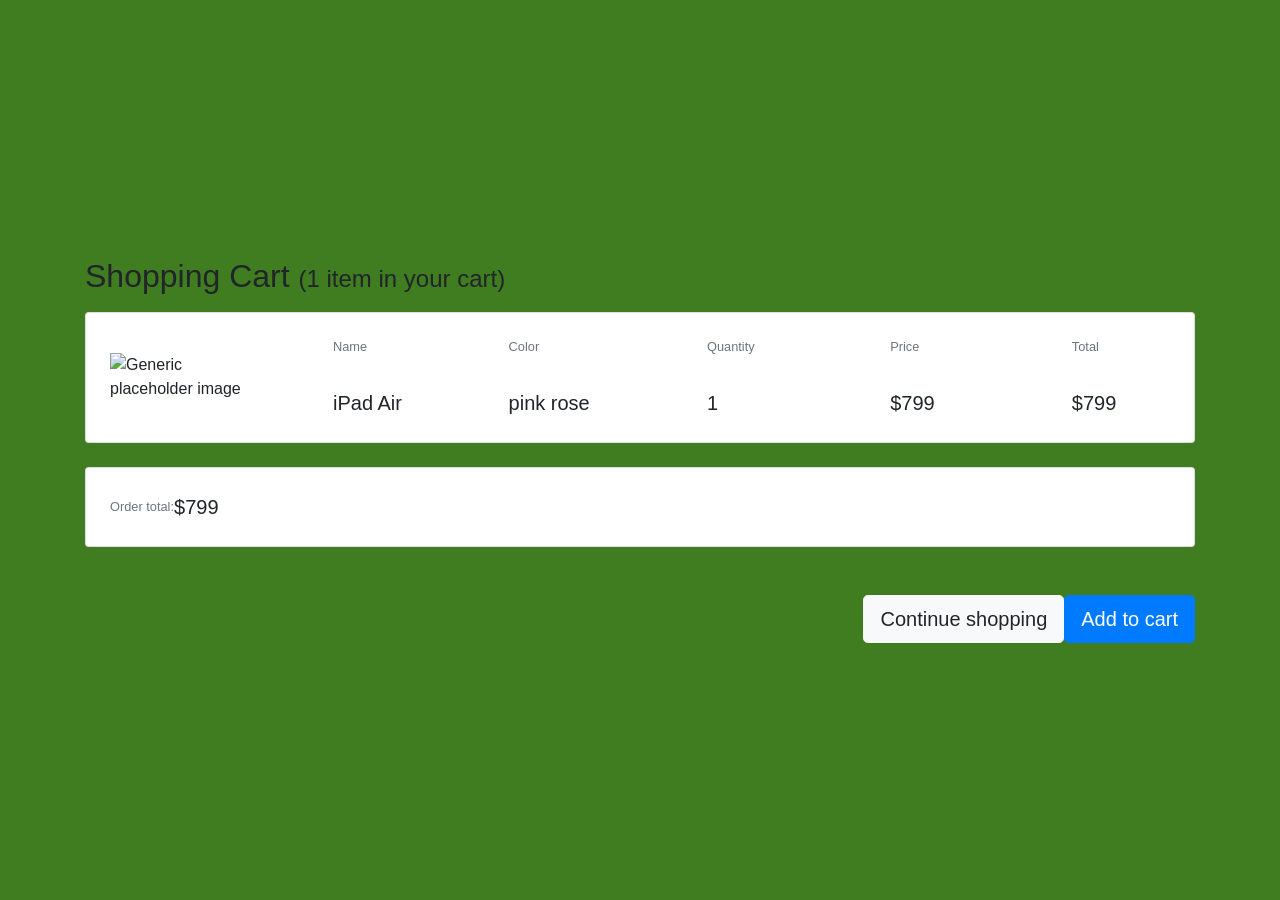
==== visionary-crofting-MVC/src/main/resources/templates/card.html @ bdb23352 "Create product details view" ====
<!DOCTYPE html>
<html lang="en">
<head>
    <meta charset="UTF-8">
  <link rel="stylesheet" href="https://stackpath.bootstrapcdn.com/bootstrap/4.3.1/css/bootstrap.min.css">



  <title>Card</title>
</head>
<body>
<section class="vh-100" style="background-color: #3F7D20;">
  <div class="container h-100">
    <div class="row d-flex justify-content-center align-items-center h-100">
      <div class="col">
        <p><span class="h2">Shopping Cart </span><span class="h4">(1 item in your cart)</span></p>

        <div class="card mb-4">
          <div class="card-body p-4">

            <div class="row align-items-center">
              <div class="col-md-2">
                <img src="https://mdbcdn.b-cdn.net/img/Photos/Horizontal/E-commerce/Products/1.webp"
                     class="img-fluid" alt="Generic placeholder image">
              </div>
              <div class="col-md-2 d-flex justify-content-center">
                <div>
                  <p class="small text-muted mb-4 pb-2">Name</p>
                  <p class="lead fw-normal mb-0">iPad Air</p>
                </div>
              </div>
              <div class="col-md-2 d-flex justify-content-center">
                <div>
                  <p class="small text-muted mb-4 pb-2">Color</p>
                  <p class="lead fw-normal mb-0"><i class="fas fa-circle me-2" style="color: #fdd8d2;"></i>
                    pink rose</p>
                </div>
              </div>
              <div class="col-md-2 d-flex justify-content-center">
                <div>
                  <p class="small text-muted mb-4 pb-2">Quantity</p>
                  <p class="lead fw-normal mb-0">1</p>
                </div>
              </div>
              <div class="col-md-2 d-flex justify-content-center">
                <div>
                  <p class="small text-muted mb-4 pb-2">Price</p>
                  <p class="lead fw-normal mb-0">$799</p>
                </div>
              </div>
              <div class="col-md-2 d-flex justify-content-center">
                <div>
                  <p class="small text-muted mb-4 pb-2">Total</p>
                  <p class="lead fw-normal mb-0">$799</p>
                </div>
              </div>
            </div>

          </div>
        </div>

        <div class="card mb-5">
          <div class="card-body p-4">

            <div class="float-end">
              <p class="mb-0 me-5 d-flex align-items-center">
                <span class="small text-muted me-2">Order total:</span> <span
                      class="lead fw-normal">$799</span>
              </p>
            </div>

          </div>
        </div>

        <div class="d-flex justify-content-end">
          <button type="button" class="btn btn-light btn-lg me-2">Continue shopping</button>
          <button type="button" class="btn btn-primary btn-lg">Add to cart</button>
        </div>

      </div>
    </div>
  </div>
</section>
</body>
</html>
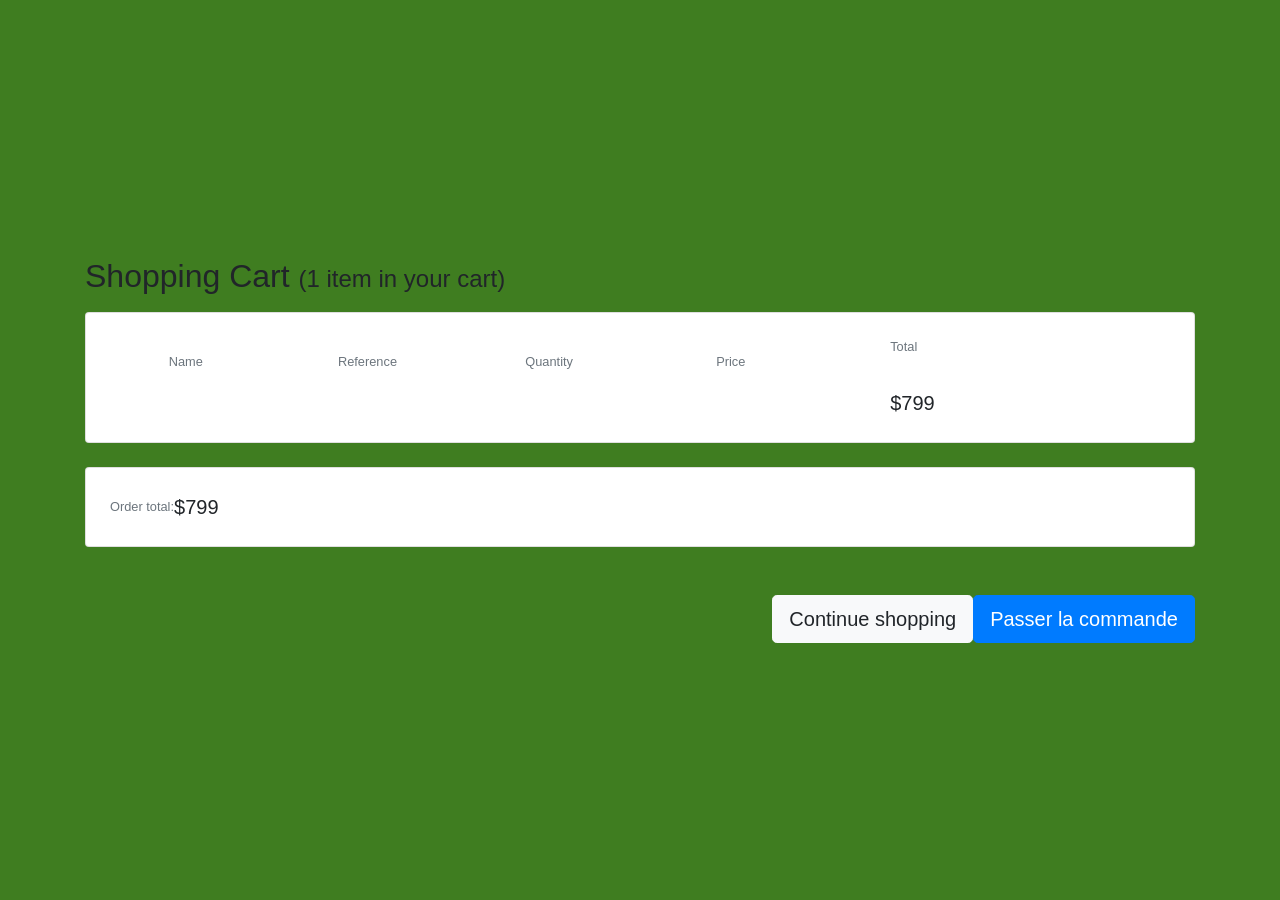
==== commit 28a61505: "Afficher les commandeitems" ====
--- a/visionary-crofting-MVC/src/main/resources/templates/card.html
+++ b/visionary-crofting-MVC/src/main/resources/templates/card.html
@@ -15,37 +15,36 @@
       <div class="col">
         <p><span class="h2">Shopping Cart </span><span class="h4">(1 item in your cart)</span></p>
 
-        <div class="card mb-4">
+        <div th:each="c : ${commandeItems}" class="card mb-4">
           <div class="card-body p-4">
 
             <div class="row align-items-center">
-              <div class="col-md-2">
+             <!-- <div class="col-md-2">
                 <img src="https://mdbcdn.b-cdn.net/img/Photos/Horizontal/E-commerce/Products/1.webp"
                      class="img-fluid" alt="Generic placeholder image">
-              </div>
+              </div>-->
               <div class="col-md-2 d-flex justify-content-center">
                 <div>
                   <p class="small text-muted mb-4 pb-2">Name</p>
-                  <p class="lead fw-normal mb-0">iPad Air</p>
+                  <p th:text="${c.getProduit()}" class="lead fw-normal mb-0"></p>
                 </div>
               </div>
               <div class="col-md-2 d-flex justify-content-center">
                 <div>
-                  <p class="small text-muted mb-4 pb-2">Color</p>
-                  <p class="lead fw-normal mb-0"><i class="fas fa-circle me-2" style="color: #fdd8d2;"></i>
-                    pink rose</p>
+                  <p class="small text-muted mb-4 pb-2">Reference</p>
+                  <p th:text="${c.getReference()}" class="lead fw-normal mb-0"><i class="fas fa-circle me-2" style="color: #fdd8d2;"></i></p>
                 </div>
               </div>
               <div class="col-md-2 d-flex justify-content-center">
                 <div>
                   <p class="small text-muted mb-4 pb-2">Quantity</p>
-                  <p class="lead fw-normal mb-0">1</p>
+                  <p th:text="${c.getQuantity()}" class="lead fw-normal mb-0"></p>
                 </div>
               </div>
               <div class="col-md-2 d-flex justify-content-center">
                 <div>
                   <p class="small text-muted mb-4 pb-2">Price</p>
-                  <p class="lead fw-normal mb-0">$799</p>
+                  <p th:text="${c.getPrix()}" class="lead fw-normal mb-0"></p>
                 </div>
               </div>
               <div class="col-md-2 d-flex justify-content-center">
@@ -57,6 +56,7 @@
             </div>
 
           </div>
+
         </div>
 
         <div class="card mb-5">
@@ -74,7 +74,7 @@
 
         <div class="d-flex justify-content-end">
           <button type="button" class="btn btn-light btn-lg me-2">Continue shopping</button>
-          <button type="button" class="btn btn-primary btn-lg">Add to cart</button>
+          <button type="button" class="btn btn-primary btn-lg">Passer la commande</button>
         </div>
 
       </div>
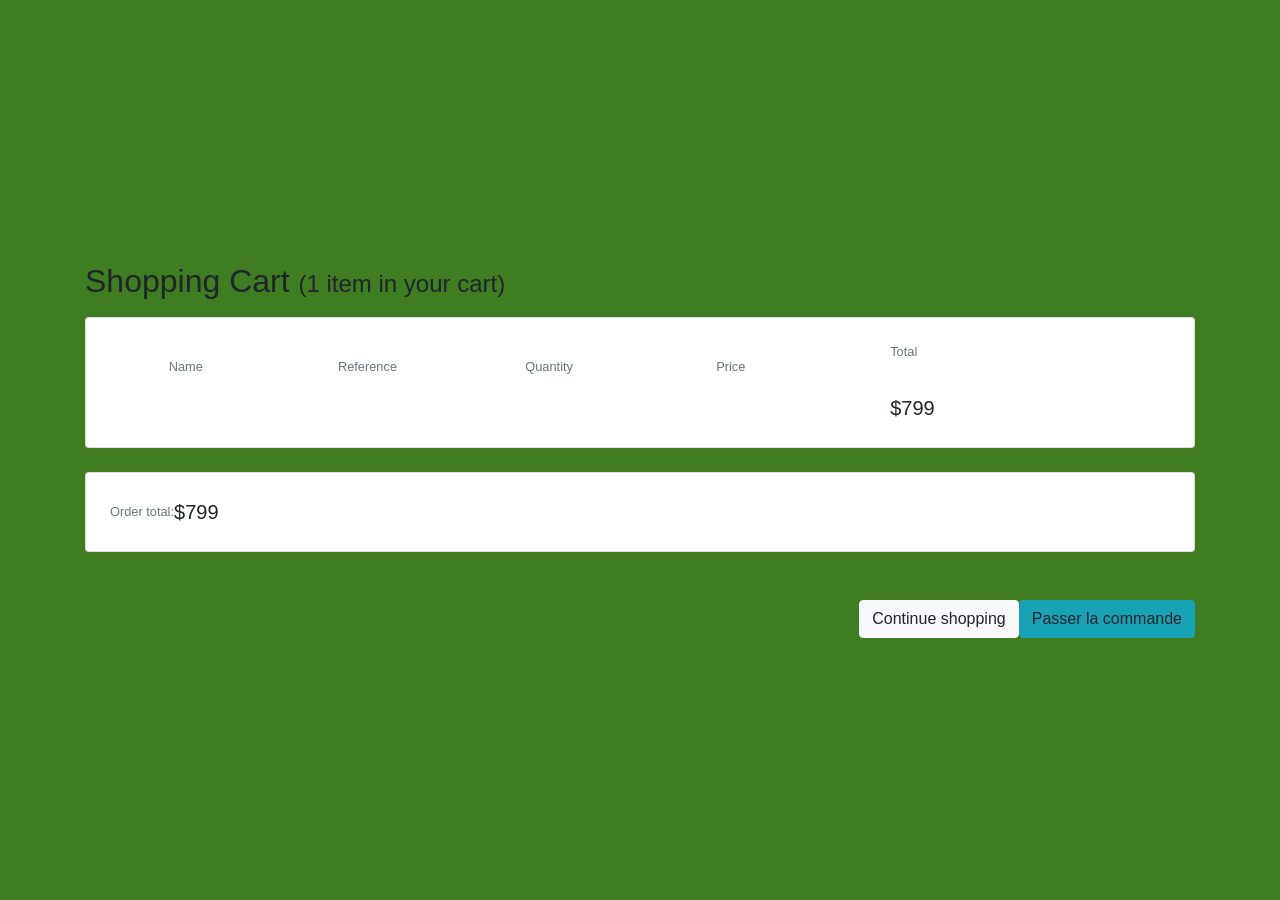
==== commit 3f4b5512: "Add buttons for continue shopping" ====
--- a/visionary-crofting-MVC/src/main/resources/templates/card.html
+++ b/visionary-crofting-MVC/src/main/resources/templates/card.html
@@ -73,8 +73,10 @@
         </div>
 
         <div class="d-flex justify-content-end">
-          <button type="button" class="btn btn-light btn-lg me-2">Continue shopping</button>
-          <button type="button" class="btn btn-primary btn-lg">Passer la commande</button>
+            <a  th:href="@{/produits}" class="btn btn-light">Continue shopping</a>
+            <!--Passer commande-->
+            <a  th:href="@{/produits}" class="btn btn-info">Passer la commande</a>
+
         </div>
 
       </div>
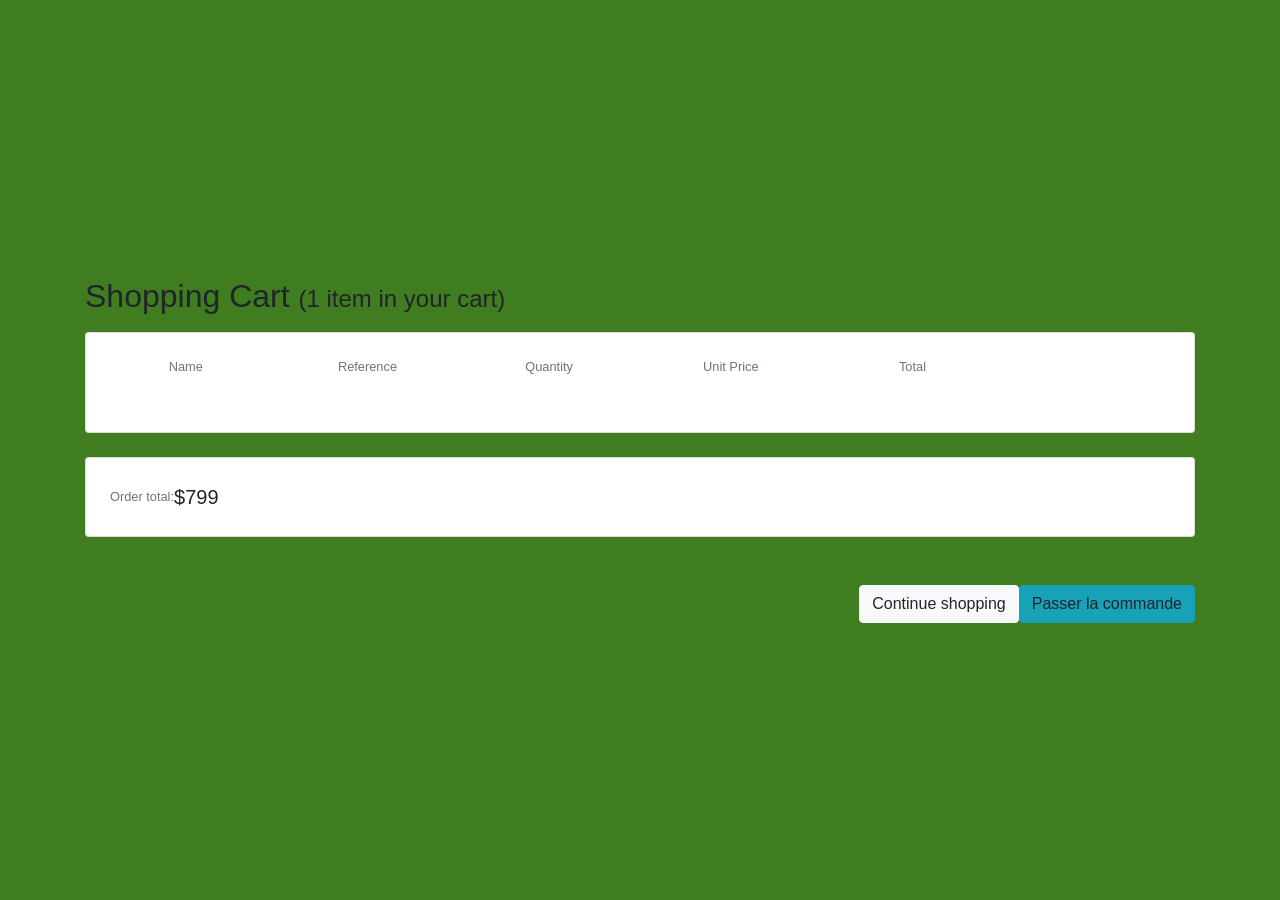
==== commit 644f44e5: "Display product details in commandeItem display product name and product unit price" ====
--- a/visionary-crofting-MVC/src/main/resources/templates/card.html
+++ b/visionary-crofting-MVC/src/main/resources/templates/card.html
@@ -26,7 +26,7 @@
               <div class="col-md-2 d-flex justify-content-center">
                 <div>
                   <p class="small text-muted mb-4 pb-2">Name</p>
-                  <p th:text="${c.getProduit()}" class="lead fw-normal mb-0"></p>
+                  <p th:text="${(c.getProduit()).getNom()}" class="lead fw-normal mb-0"></p>
                 </div>
               </div>
               <div class="col-md-2 d-flex justify-content-center">
@@ -43,14 +43,14 @@
               </div>
               <div class="col-md-2 d-flex justify-content-center">
                 <div>
-                  <p class="small text-muted mb-4 pb-2">Price</p>
-                  <p th:text="${c.getPrix()}" class="lead fw-normal mb-0"></p>
+                  <p class="small text-muted mb-4 pb-2">Unit Price</p>
+                  <p th:text="${(c.getProduit()).getPrix_initial()}" class="lead fw-normal mb-0"></p>
                 </div>
               </div>
               <div class="col-md-2 d-flex justify-content-center">
                 <div>
                   <p class="small text-muted mb-4 pb-2">Total</p>
-                  <p class="lead fw-normal mb-0">$799</p>
+                  <p th:text="${c.getPrix()}+ DH" class="lead fw-normal mb-0"></p>
                 </div>
               </div>
             </div>
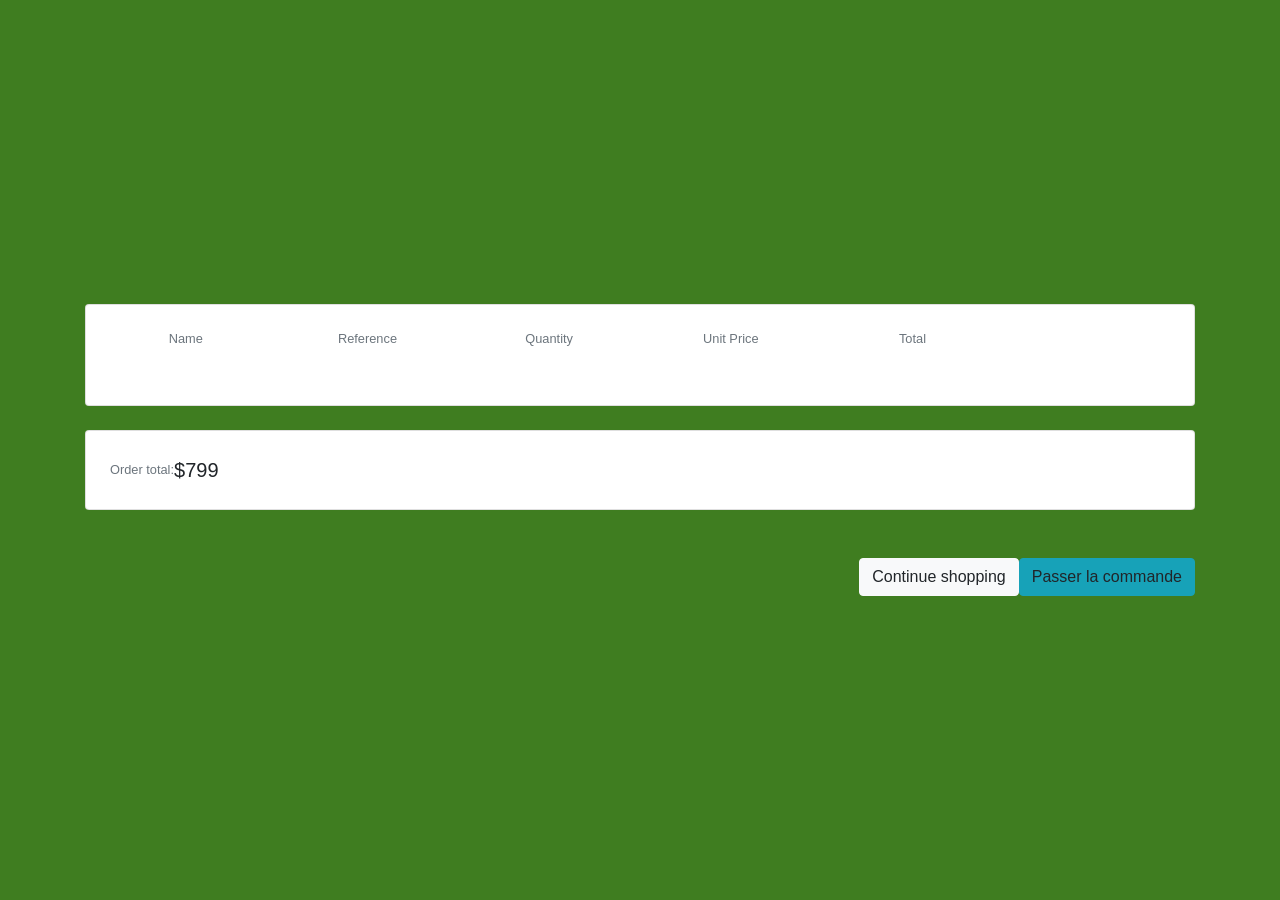
==== commit 3ac1b7a7: "delete commandeItems count" ====
--- a/visionary-crofting-MVC/src/main/resources/templates/card.html
+++ b/visionary-crofting-MVC/src/main/resources/templates/card.html
@@ -13,7 +13,9 @@
   <div class="container h-100">
     <div class="row d-flex justify-content-center align-items-center h-100">
       <div class="col">
-        <p><span class="h2">Shopping Cart </span><span class="h4">(1 item in your cart)</span></p>
+<!--
+        <p><span class="h2">Shopping Cart </span><span th:text="${countOfCommandeItems} + item in your cart" class="h4"></span></p>
+-->
 
         <div th:each="c : ${commandeItems}" class="card mb-4">
           <div class="card-body p-4">
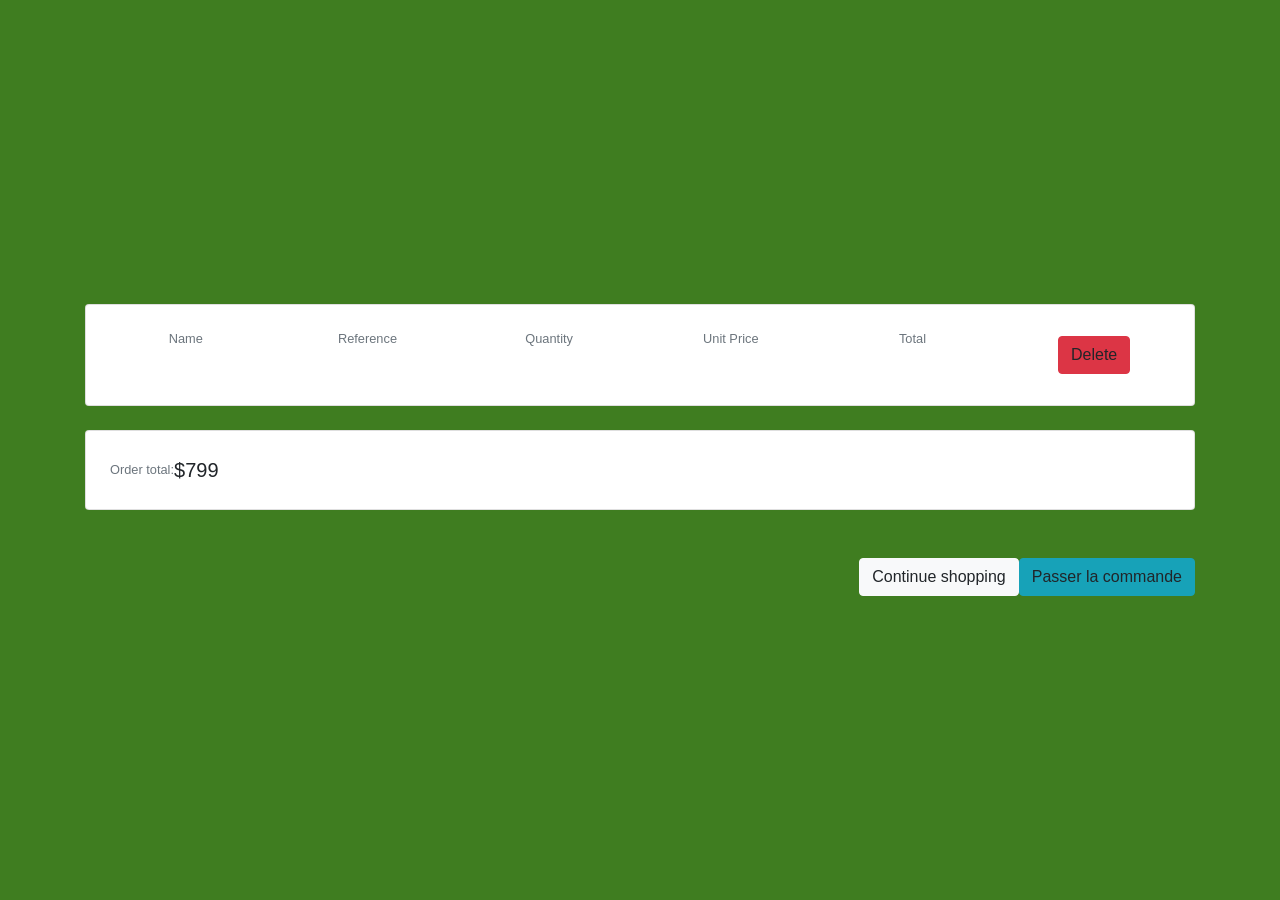
==== commit bda924a0: "Add delete to cart interface" ====
--- a/visionary-crofting-MVC/src/main/resources/templates/card.html
+++ b/visionary-crofting-MVC/src/main/resources/templates/card.html
@@ -55,6 +55,11 @@
                   <p th:text="${c.getPrix()}+ DH" class="lead fw-normal mb-0"></p>
                 </div>
               </div>
+                <div class="col-md-2 d-flex justify-content-center">
+                    <div>
+                        <a th:href="@{{ref}(ref=${c.getReference()})}" class="btn btn-danger">Delete</a>
+                    </div>
+                </div>
             </div>
 
           </div>
